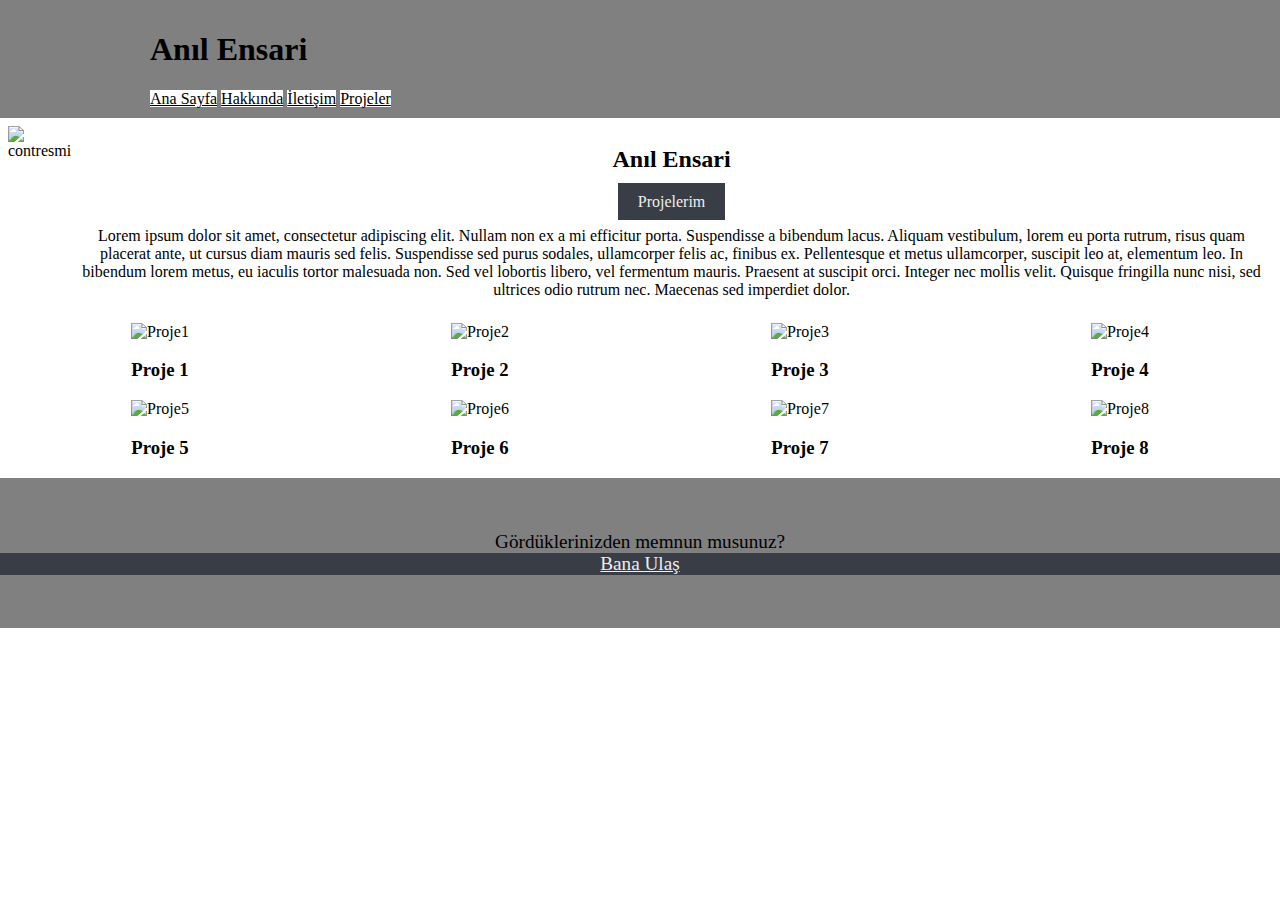
==== index.html @ c3aeda47 "soso" ====
<!DOCTYPE html>
<html lang="tr">
  <head>
    <meta charset="UTF-8" />
    <meta name="viewport" content="width=device-width, initial-scale=1.0" />
    <link rel="stylesheet" href="/style/index.css" />
    <title>Döküman</title>
  </head>
  <body>
    <header>
      <h1>Anıl Ensari</h1>
      <nav>
        <a href="./index.html">Ana Sayfa</a>
        <a href="./about.html">Hakkında</a>
        <a href="./contact.html">İletişim</a>
        <a href="./projects.html">Projeler</a>
      </nav>
    </header>
    <main class="container-anaekran">
      <div class="container-resim">
        <img src="https://picsum.photos/seed/picsum1/800/630" alt="contresmi" />
      </div>
      <div class="container-proje">
        <h2>Anıl Ensari</h2>
        <div><a href="./projects.html">Projelerim</a></div>
        <p>
          Lorem ipsum dolor sit amet, consectetur adipiscing elit. Nullam non ex
          a mi efficitur porta. Suspendisse a bibendum lacus. Aliquam
          vestibulum, lorem eu porta rutrum, risus quam placerat ante, ut cursus
          diam mauris sed felis. Suspendisse sed purus sodales, ullamcorper
          felis ac, finibus ex. Pellentesque et metus ullamcorper, suscipit leo
          at, elementum leo. In bibendum lorem metus, eu iaculis tortor
          malesuada non. Sed vel lobortis libero, vel fermentum mauris. Praesent
          at suscipit orci. Integer nec mollis velit. Quisque fringilla nunc
          nisi, sed ultrices odio rutrum nec. Maecenas sed imperdiet dolor.
        </p>
      </div>
    </main>
    <section class="container-fotolar">
      <div class="fotolardivi">
        <img src="https://picsum.photos/seed/picsum2/200/300" alt="Proje1" />
        <h3>Proje 1</h3>
      </div>
      <div class="fotolardivi">
        <img src="https://picsum.photos/seed/picsum3/200/300" alt="Proje2" />
        <h3>Proje 2</h3>
      </div>
      <div class="fotolardivi">
        <img src="https://picsum.photos/seed/picsum4/200/300" alt="Proje3" />
        <h3>Proje 3</h3>
      </div>
      <div class="fotolardivi">
        <img src="https://picsum.photos/seed/picsum11/200/300" alt="Proje4" />
        <h3>Proje 4</h3>
      </div>
      <div class="fotolardivi">
        <img src="https://picsum.photos/seed/picsum5/200/300" alt="Proje5" />
        <h3>Proje 5</h3>
      </div>
      <div class="fotolardivi">
        <img src="https://picsum.photos/seed/picsum6/200/300" alt="Proje6" />
        <h3>Proje 6</h3>
      </div>
      <div class="fotolardivi">
        <img src="https://picsum.photos/seed/picsum7/200/300" alt="Proje7" />
        <h3>Proje 7</h3>
      </div>
      <div class="fotolardivi">
        <img src="https://picsum.photos/seed/picsum8/200/300" alt="Proje8" />
        <h3>Proje 8</h3>
      </div>
    </section>
    <footer>
      <div class="lastclass">Gördüklerinizden memnun musunuz?</div>
      <a href="contact.html">Bana Ulaş</a>
    </footer>
  </body>
</html>
---- style/index.css ----
/*  border: solid 1px red; */

* {
  box-sizing: border-box;
}
body {
  margin: 0;
  padding: 0;
}
header {
  padding: 10px 150px;
  background-color: grey;
}

header nav a {
  background-color: white;
  color: black;
}

header nav a:hover {
  background-color: black;
  color: white;
}

.container-anaekran {
  margin: 0.5rem;
  display: flex;
}

.container-resim img {
  max-width: 50vh;
  flex-basis: 5px;
}
.container-proje {
  display: flex;
  flex-wrap: wrap;
  flex-direction: column;
  text-align: center;
}
.container-proje a {
  min-width: 10rem;
  background-color: #393e46;
  color: #eeeeee;
  text-decoration: none;
  padding: 10px 20px;
}
.container-fotolar {
  display: flex;
  flex-wrap: wrap;
  justify-content: center;
  align-items: center;
}
.fotolardivi img {
  width: 70%;
}

.fotolardivi {
  width: 25%;
  text-align: center;
}
footer {
  display: flex;
  flex-direction: column;
  justify-content: center;
  align-content: center;
  background-color: grey;
  height: 150px;
  text-align: center;
  font-size: larger;
}
footer a {
  display: flex;
  background-color: #393e46;
  color: #eeeeee;
  justify-content: center;
  align-content: center;
}
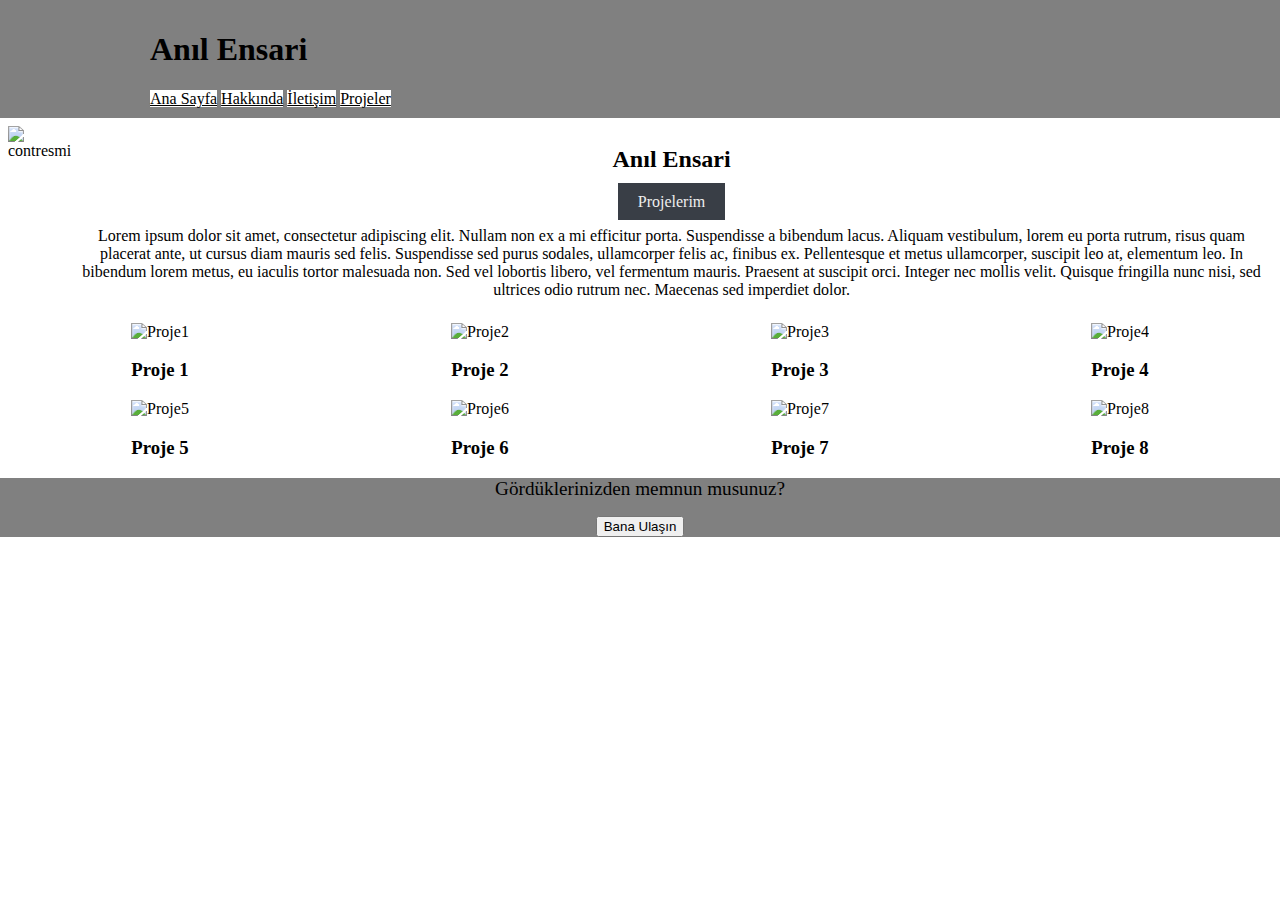
==== commit 0b90f3ba: "nice" ====
--- a/index.html
+++ b/index.html
@@ -72,7 +72,7 @@
     </section>
     <footer>
       <div class="lastclass">Gördüklerinizden memnun musunuz?</div>
-      <a href="contact.html">Bana Ulaş</a>
+      <button link="./contact.html" type="button">Bana Ulaşın</button>
     </footer>
   </body>
 </html>
--- a/style/index.css
+++ b/style/index.css
@@ -28,8 +28,7 @@
 }
 
 .container-resim img {
-  max-width: 50vh;
-  flex-basis: 5px;
+  max-width: 50vw;
 }
 .container-proje {
   display: flex;
@@ -62,16 +61,9 @@
   display: flex;
   flex-direction: column;
   justify-content: center;
-  align-content: center;
+  align-items: center;
   background-color: grey;
-  height: 150px;
-  text-align: center;
+  height: 10ram;
   font-size: larger;
+  gap: 1rem;
 }
-footer a {
-  display: flex;
-  background-color: #393e46;
-  color: #eeeeee;
-  justify-content: center;
-  align-content: center;
-}
